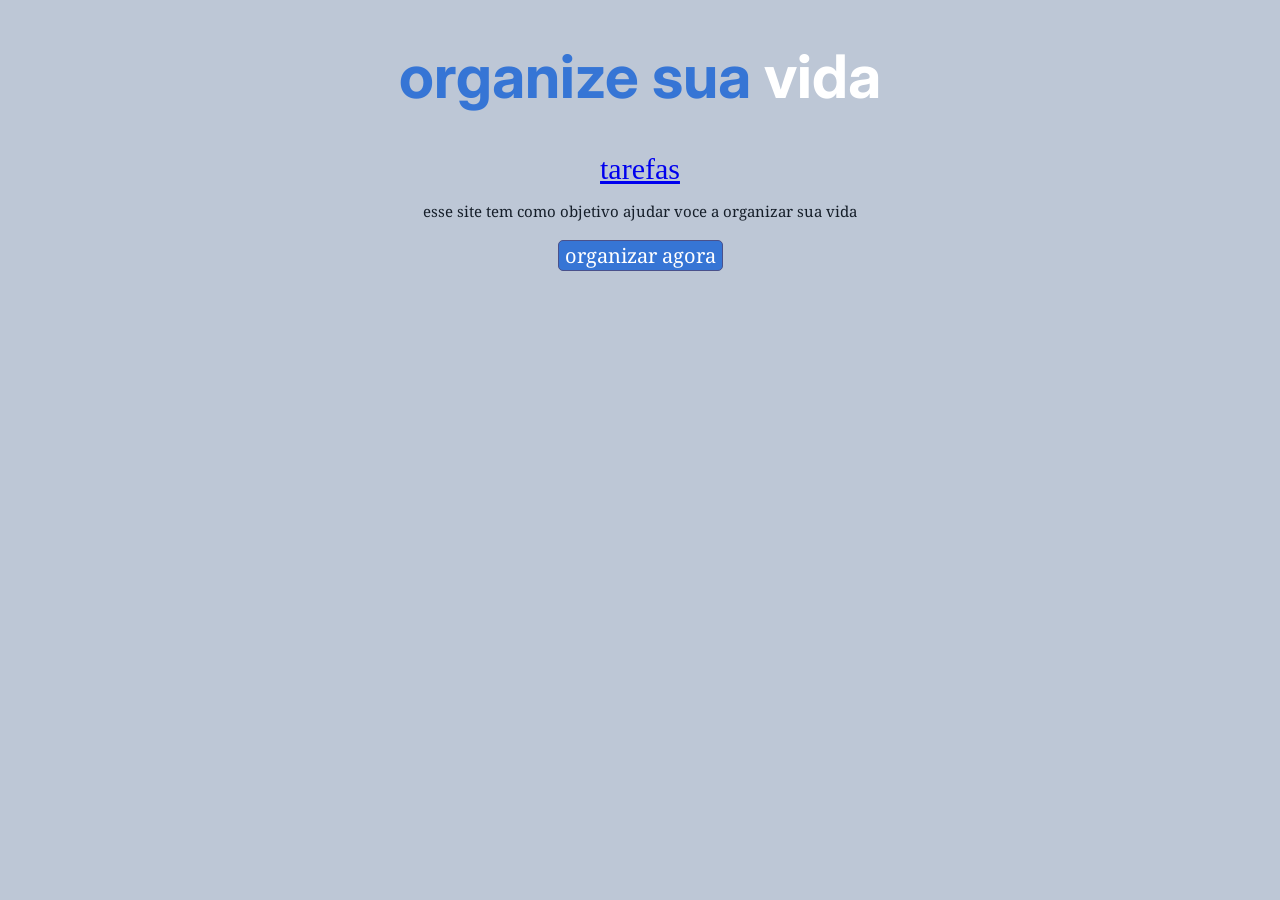
==== index.html @ ee766c1d "detalhamento do index" ====
<!DOCTYPE html>
<html lang="pt-BR">
<head>
    <meta charset="UTF-8">
    <meta name="viewport" content="width=device-width, initial-scale=1.0">
    <title>organizador de tarefas</title>
    <link rel="stylesheet" href="css/style.css">
    <link rel="preconnect" href="https://fonts.googleapis.com">
<link rel="preconnect" href="https://fonts.gstatic.com" crossorigin>
<link href="https://fonts.googleapis.com/css2?family=Inter:ital,opsz,wght@0,14..32,100..900;1,14..32,100..900&family=Noto+Serif:ital,wght@0,100..900;1,100..900&display=swap" 
rel="stylesheet">

</head>
<body class="index">
   
    <header>
        <h1> organize sua <span class="vida">vida</span></h1>
    </header>

    <nav>
        <a href="tarefas.html">tarefas</a>
    </nav>
    
    <main>
        <p>
            esse site tem como objetivo ajudar voce a organizar sua vida
        </p>
        <button>
            organizar agora 
        </button>
    </main>
</body>
</html>
---- css/style.css ----
.tarefas { 
    background-color: #bdc7d6;
    font-size: 30px;
    text-align: center;
    margin-top: 20px;}
.index { 
   background-color: #bdc7d6;
    font-size: 30px;
    text-align: center;
    margin-top: 20px;
}
.index h1 {
    font-size: 60px;
    font-family: 'Inter', sans-serif;
    color: #3675D5
}
.index p {
    font-size: 15px;
    font-family: 'Noto Serif', serif;
    color: #151e29;
  
}
.index .vida {
    font-size: 60px;
    font-family: 'Inter', sans-serif;
    color: #FFFFFF;
}
.index button {
    font-size: 20px;
    font-family: 'Noto Serif', serif;
    color: #FFFFFF;
    border: 1px solid #4a518b;
    border-radius: 5px;
    background-color: #3675D5;
    width: fit-content;
    margin-left: auto;
    margin-right: auto;
}
.diario { 
   background-color: #bdc7d6;
    font-size: 30px;
    text-align: center;
    margin-top: 20px;}
.Mensal { 
   background-color: #bdc7d6;
    font-size: 30px;
    text-align: center;
    margin-top: 20px;}
.anual { 
   background-color: #bdc7d6;
    font-size: 30px;
    text-align: center;
    margin-top: 20px;}
.pai {
    display: flex;
    flex-direction: column;
    align-items: center;
    gap: 10px;
}
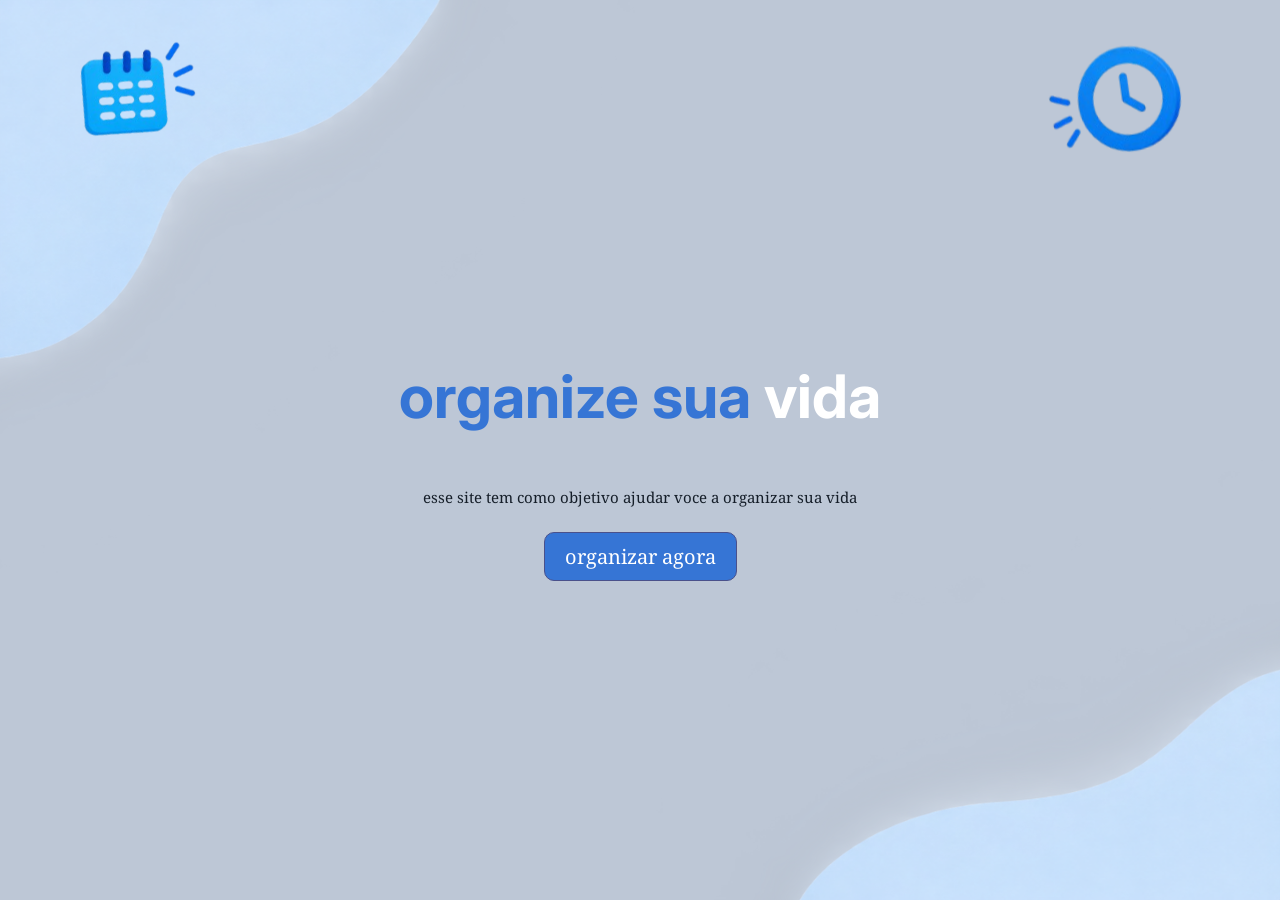
==== commit 2074ab49: "index completo" ====
--- a/index.html
+++ b/index.html
@@ -12,21 +12,23 @@
 
 </head>
 <body class="index">
-   
+   <img src="css/imagens/calendario1.png" alt="imagem de um calendario" class="calendario">
+   <img src="css/imagens/relogio1.png" alt="imagem de uma agenda" class="agenda">
+  
     <header>
         <h1> organize sua <span class="vida">vida</span></h1>
     </header>
 
-    <nav>
-        <a href="tarefas.html">tarefas</a>
-    </nav>
+   
     
     <main>
         <p>
             esse site tem como objetivo ajudar voce a organizar sua vida
         </p>
         <button>
-            organizar agora 
+            <a href="tarefas.html" class="botao-principal">
+                organizar agora 
+            </a>
         </button>
     </main>
 </body>
--- a/css/style.css
+++ b/css/style.css
@@ -4,16 +4,28 @@
     font-size: 30px;
     text-align: center;
     margin-top: 20px;}
-.index { 
-   background-color: #bdc7d6;
+.index {
+    background-image: url("imagens/ondas.png");
+    background-repeat: no-repeat;
+    background-size: 100% 100%;
+    background-position: center;
+    min-height: 100vh;
+    margin: 0;
+    background-color: #bdc7d6;
+
     font-size: 30px;
     text-align: center;
-    margin-top: 20px;
+
+    display: flex;
+    flex-direction: column;
+    justify-content: center;
 }
 .index h1 {
     font-size: 60px;
     font-family: 'Inter', sans-serif;
-    color: #3675D5
+    color: #3675D5;
+    
+  
 }
 .index p {
     font-size: 15px;
@@ -31,12 +43,58 @@
     font-family: 'Noto Serif', serif;
     color: #FFFFFF;
     border: 1px solid #4a518b;
-    border-radius: 5px;
+    border-radius: 10px;
     background-color: #3675D5;
     width: fit-content;
     margin-left: auto;
     margin-right: auto;
+    padding: 10px 20px;
+    
+
 }
+.botao-principal {
+    text-decoration: none;
+    color: #FFFFFF;
+    
+}
+.index main {
+    display: flex;
+    flex-direction: column;
+    align-items: center;
+    gap: 10px;
+    
+}
+.index header{
+    text-align: center;
+}
+.index .calendario {
+    position: fixed;
+    width: 240px;
+    height: 240px;
+    top: -10px;
+    transform: rotate(-8deg);
+   
+    right: 50px;
+   
+    object-fit: contain;
+  
+    
+}
+   
+    
+
+.index .agenda {
+    position: fixed;
+    width: 240px;
+    height: 240px;
+    top: -50px;
+    transform: rotate(8deg);
+  
+    left: 5px;  
+   
+    object-fit: contain;
+}   
+
 .diario { 
    background-color: #bdc7d6;
     font-size: 30px;
